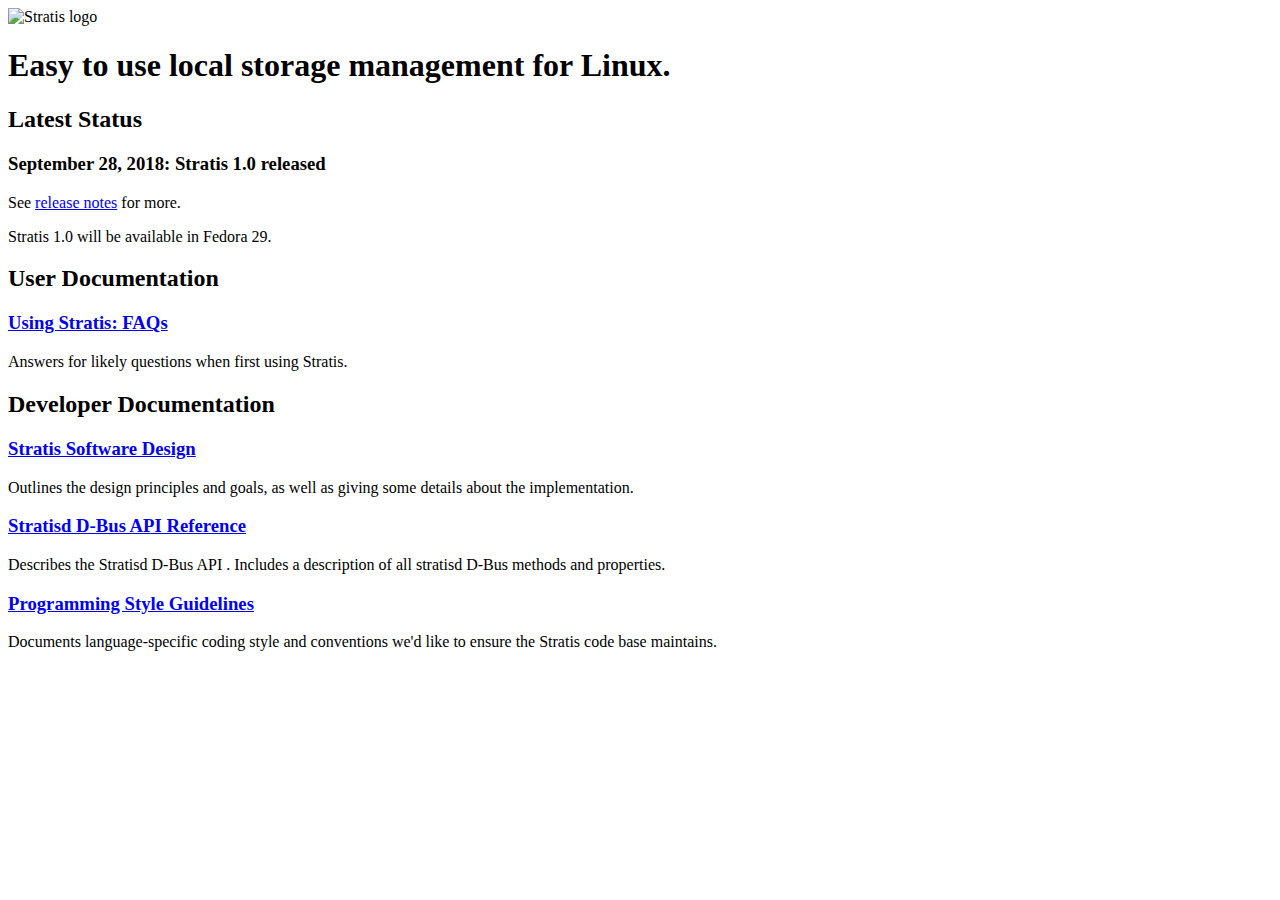
==== website/index.html @ 1e037610 "Make html validate" ====
<!DOCTYPE html>
<html lang="en">
    <head>
        <meta charset="UTF-8">
	<link rel="icon"
	      type="image/png"
	      href="stratis-favicon.png">
        <title>Stratis Storage</title>
	<link rel="stylesheet" href="style.css">
    </head>
    <body>
      <img src="stratis_CMYK_grey.jpg" width=338 height=205 alt="Stratis logo" />
      <h1>Easy to use local storage management for Linux.</h1>
      <h2>Latest Status</h2>
      <h3>September 28, 2018: Stratis 1.0 released</h3>
      <p>See <a href="relnotes/relnotes-1.0.html">release notes</a> for more.</p>
      <p>Stratis 1.0 will be available in Fedora 29.</p>
      <h2>User Documentation</h2>
      <h3><a href="FAQ.html"> Using Stratis: FAQs </a></h3>
        <p>Answers for likely questions when first using Stratis.</p>
      <h2>Developer Documentation</h2>
      <section>
        <h3><a href="StratisSoftwareDesign.pdf">Stratis Software Design</a></h3>
        <p>Outlines the design principles and goals, as well as giving some
          details about the implementation.</p>
        <h3><a href="DBusAPIReference.pdf">Stratisd D-Bus API Reference</a></h3>
        <p>Describes the Stratisd D-Bus API . Includes a description of all
          stratisd D-Bus methods and properties.</p>
	<h3><a href="StratisStyleGuidelines.pdf">Programming Style Guidelines</a></h3>
        <p>Documents language-specific coding style and conventions we'd like
	  to ensure the Stratis code base maintains.</p>
      </section>
    </body>
</html>
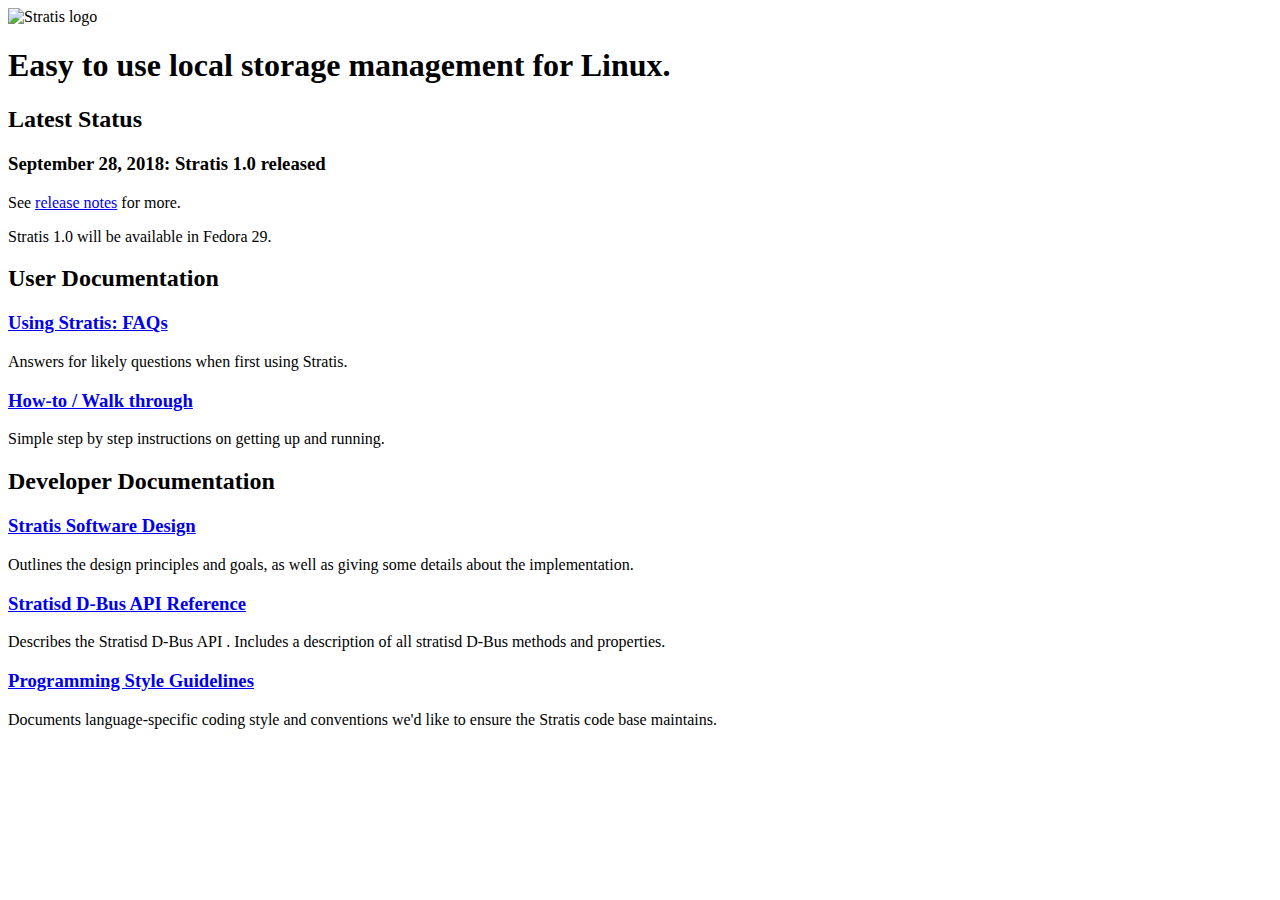
==== commit 5cc58dee: "Add makefile/add to index for how-to" ====
--- a/website/index.html
+++ b/website/index.html
@@ -18,6 +18,8 @@
       <h2>User Documentation</h2>
       <h3><a href="FAQ.html"> Using Stratis: FAQs </a></h3>
         <p>Answers for likely questions when first using Stratis.</p>
+      <h3><a href="howto.html"> How-to / Walk through </a></h3>
+        <p>Simple step by step instructions on getting up and running.</p>
       <h2>Developer Documentation</h2>
       <section>
         <h3><a href="StratisSoftwareDesign.pdf">Stratis Software Design</a></h3>
